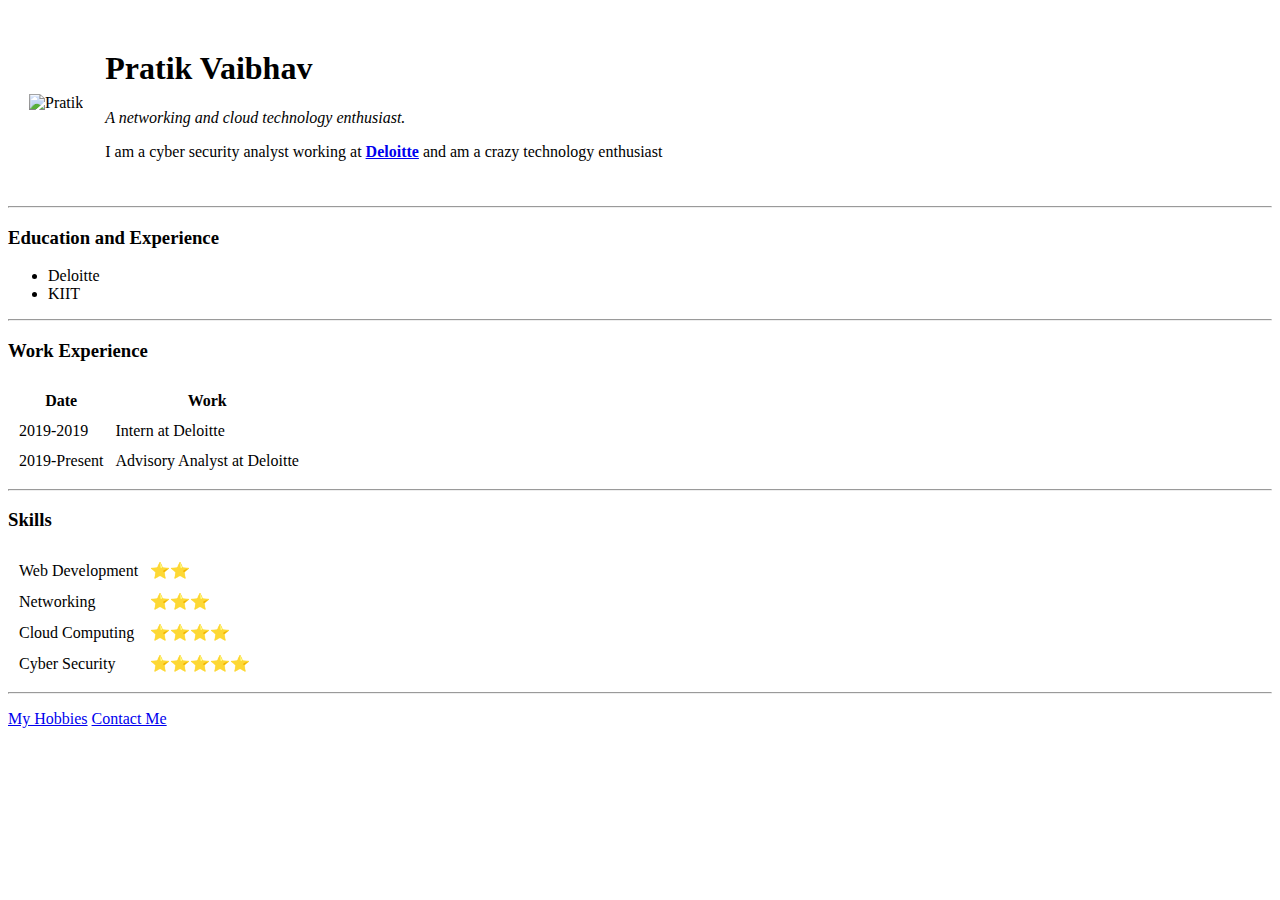
==== index.html @ 3fbee6d6 "Add initial cv website files" ====
<!DOCTYPE html>
<html lang="en">
<head>
    <meta charset="UTF-8">
    <meta name="viewport" content="width=device-width, initial-scale=1.0">
    <title>Pratik's Personal Site</title>
</head>
<body>
    <table cellspacing="20">
        <tr>
            <td><img src="C:\Users\pvaibhav\Documents\Personal Data\Web Development\Images\pratik.png" alt="Pratik"></td>
            <td><h1>Pratik Vaibhav</h1>
                <p><i>A networking and cloud technology enthusiast.</i></p>
                <p>I am a cyber security analyst working at <strong><a href="https://www2.deloitte.com/us/en.html">Deloitte</a></strong> and am a crazy technology enthusiast</p>
            </td>
        </tr>
    </table>
    <hr>
    <h3>Education and Experience</h3>
    <ul>
        <li>Deloitte</li>
        <li>KIIT</li>
    </ul>
    <hr>
    <h3>Work Experience</h3>
    <table cellspacing="10">
        <thead>
            <tr>
                <th>Date</th>
                <th>Work</th>
            </tr>
        </thead>
        <tbody>
            <tr>
                <td>2019-2019</td>
                <td>Intern at Deloitte</td>
            </tr>
            <tr>
                <td>2019-Present</td>
                <td>Advisory Analyst at Deloitte</td>
            </tr>
        </tbody>
    </table>
    <hr>
    <h3>Skills</h3>
    <table cellspacing="10">
        <tbody>
            <tr>
                <td>Web Development</td>
                <td>&#11088;&#11088;</td>
            </tr>
            <tr>
                <td>Networking</td>
                <td>&#11088;&#11088;&#11088;</td>
            </tr>
            <tr>
                <td>Cloud Computing</td>
                <td>&#11088;&#11088;&#11088;&#11088;</td>
            </tr>
            <tr>
                <td>Cyber Security</td>
                <td>&#11088;&#11088;&#11088;&#11088;&#11088;</td>
            </tr>
        </tbody>
    </table>
    <hr>
    <p><a href="hobbies.html">My Hobbies</a>  <a href="contact.html">Contact Me</a></p>
</body>
</html>
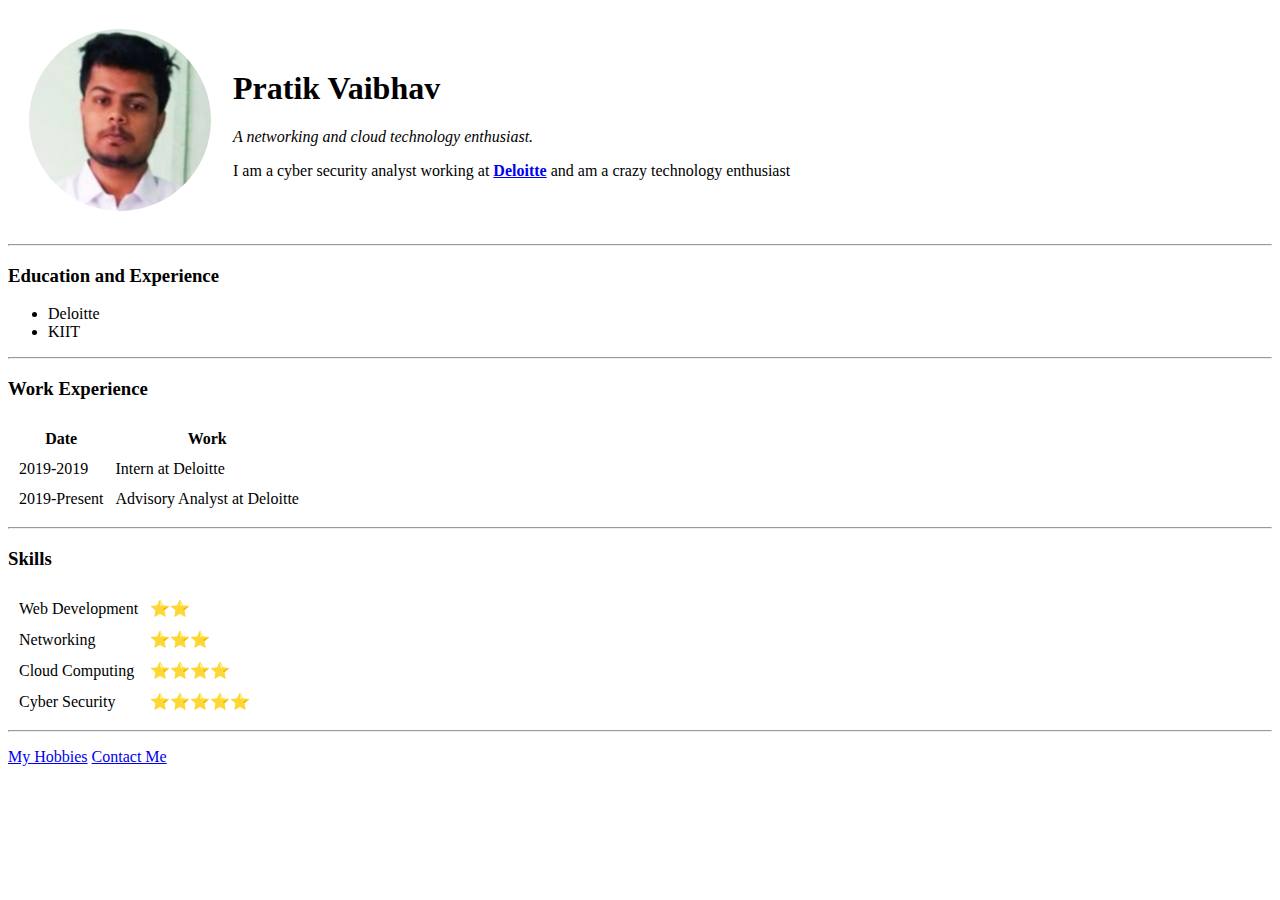
==== commit 112f84ce: "Update index.html" ====
--- a/index.html
+++ b/index.html
@@ -8,7 +8,7 @@
 <body>
     <table cellspacing="20">
         <tr>
-            <td><img src="C:\Users\pvaibhav\Documents\Personal Data\Web Development\Images\pratik.png" alt="Pratik"></td>
+            <td><img src="\Images\pratik.png" alt="Pratik"></td>
             <td><h1>Pratik Vaibhav</h1>
                 <p><i>A networking and cloud technology enthusiast.</i></p>
                 <p>I am a cyber security analyst working at <strong><a href="https://www2.deloitte.com/us/en.html">Deloitte</a></strong> and am a crazy technology enthusiast</p>
@@ -66,4 +66,4 @@
     <hr>
     <p><a href="hobbies.html">My Hobbies</a>  <a href="contact.html">Contact Me</a></p>
 </body>
-</html>+</html>
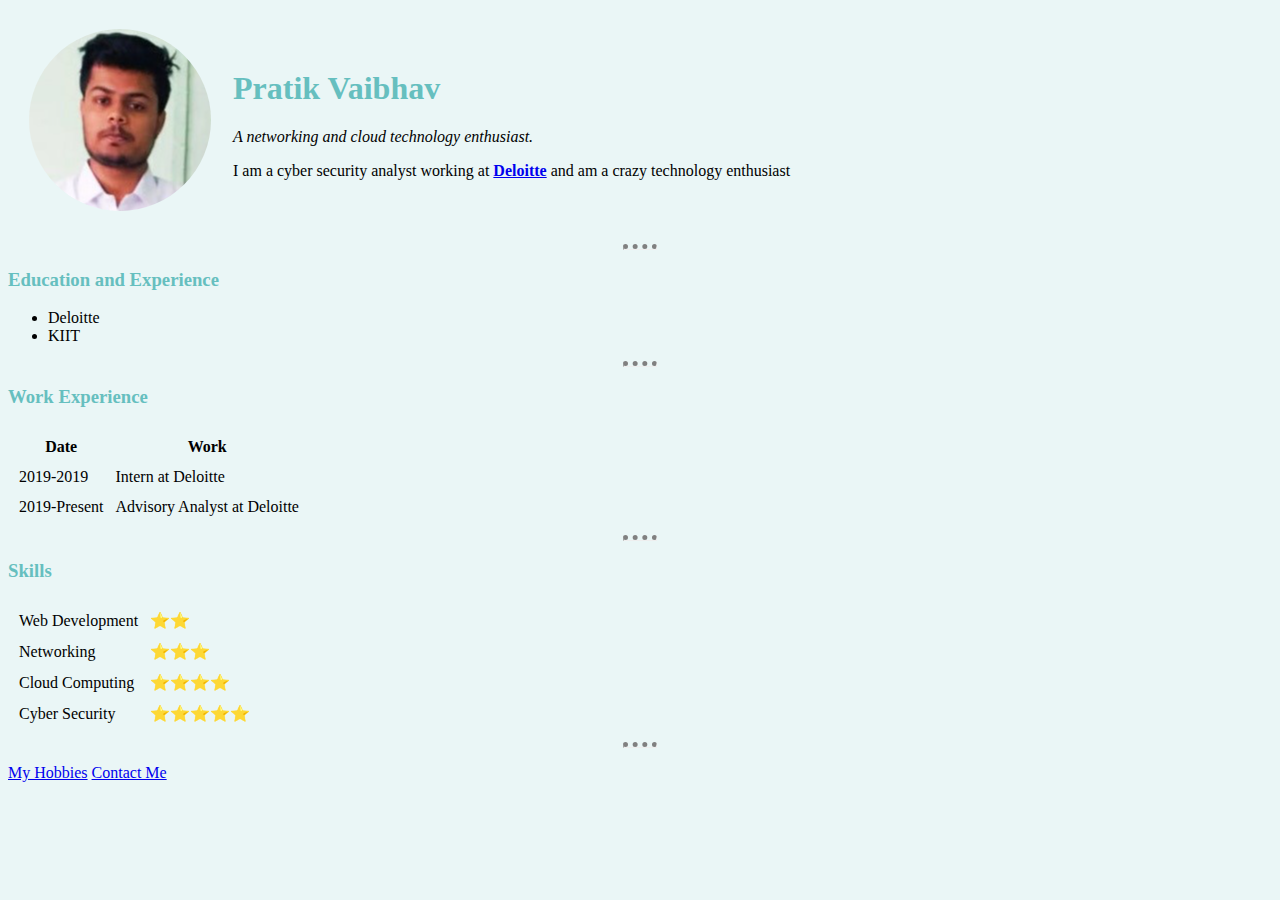
==== commit 7e1d2010: "Add files via upload" ====
--- a/index.html
+++ b/index.html
@@ -4,11 +4,12 @@
     <meta charset="UTF-8">
     <meta name="viewport" content="width=device-width, initial-scale=1.0">
     <title>Pratik's Personal Site</title>
+    <link rel="stylesheet" href="css/styles.css">
 </head>
 <body>
     <table cellspacing="20">
         <tr>
-            <td><img src="\Images\pratik.png" alt="Pratik"></td>
+            <td><img src="Images/pratik.png" alt="Pratik"></td>
             <td><h1>Pratik Vaibhav</h1>
                 <p><i>A networking and cloud technology enthusiast.</i></p>
                 <p>I am a cyber security analyst working at <strong><a href="https://www2.deloitte.com/us/en.html">Deloitte</a></strong> and am a crazy technology enthusiast</p>
@@ -66,4 +67,4 @@
     <hr>
     <p><a href="hobbies.html">My Hobbies</a>  <a href="contact.html">Contact Me</a></p>
 </body>
-</html>
+</html>--- a/css/styles.css
+++ b/css/styles.css
@@ -0,0 +1,14 @@
+
+body {
+    background-color: #eaf6f6;
+}
+hr {
+    border-top: 5px dotted gray;
+    width: 2.5%;
+}
+h1 {
+    color: #66bfbf;
+}
+h3 {
+    color: #66bfbf;
+}